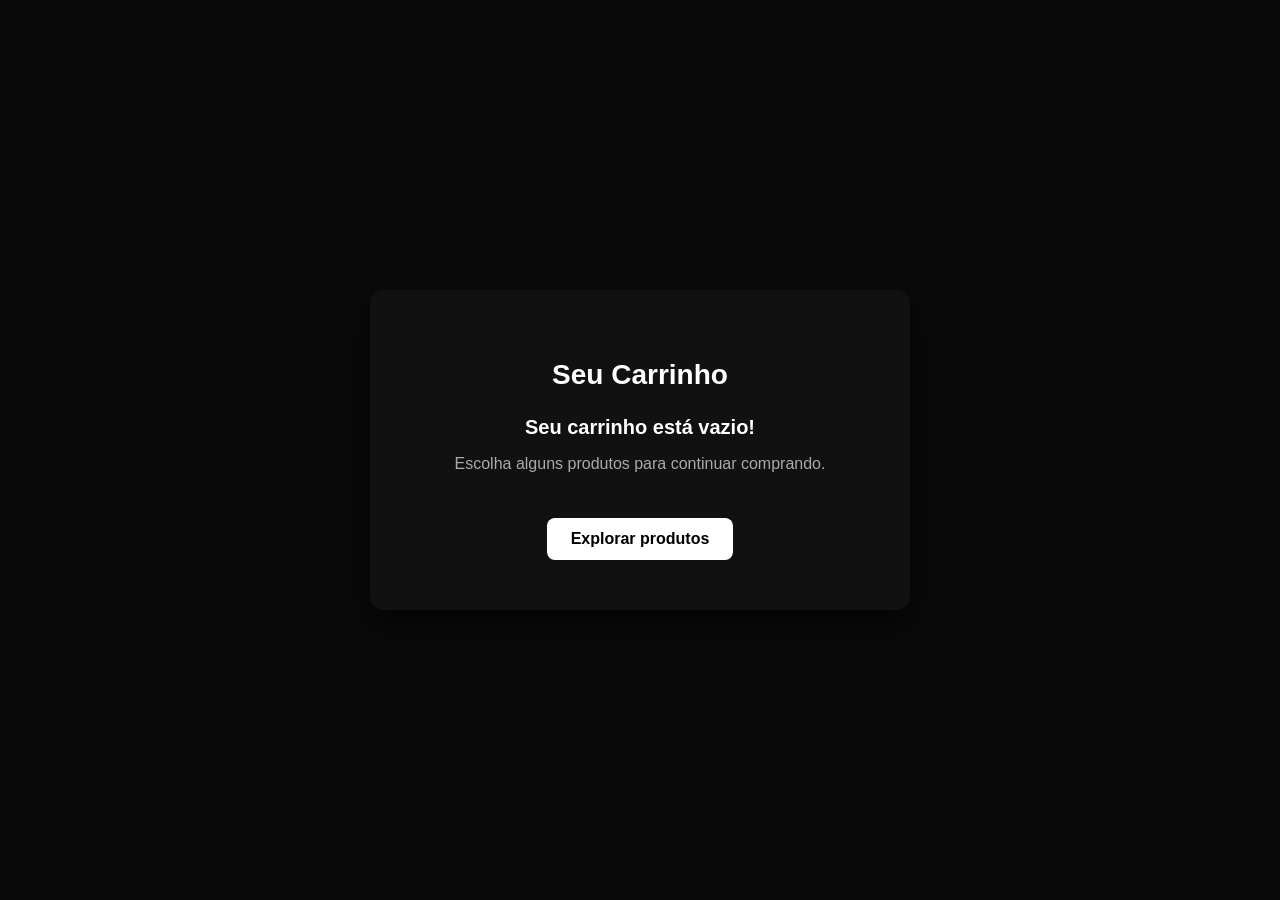
==== carrinho.html @ 2c719346 "Implementação do carrinho, seleção de tamanhos e melhorias de layout" ====
<!DOCTYPE html>
<html lang="pt-br">
<head>
<meta charset="UTF-8">
<title>Carrinho</title>
<link rel="stylesheet" href="style.css">
</head>

<body class="pagina-carrinho">
<div class="carrinho-container">

<h1>Seu Carrinho</h1>

<div id="carrinho"></div>

<a href="index.html" class="voltar-compras">Explorar produtos</a>

</div>

<script src="carrinho.js"></script>

</body>
</html>
---- style.css ----
body{
    margin:0;
    font-family: Arial, Helvetica, sans-serif;
    background:#0a0a0a;
    color:white;
}

.logo{
font-family: 'Anton', sans-serif;
font-size:42px;
letter-spacing:4px;
color:rgb(0, 0, 0);
}

.header{
display:flex;
align-items:center;
justify-content:space-between;
padding:15px 40px;
background:white;
}

.menu{
display:flex;
justify-content:center;
align-items:center;
gap:35px;
flex:1;
}

.menu a{
text-decoration:none;
color:black;
font-size:16px;
font-weight:500;
}

.menu a:hover{
border-bottom:2px solid black;
padding-bottom:4px;
}

nav a{
text-decoration:none;
color:black;
font-weight:500;
margin-right:25px;
font-size:16px;
}

.banner{
text-align:center;
padding:80px;
background:#111;
color:white;
}

.banner button{
background:white;
color:black;
border:none;
padding:12px 25px;
border-radius: 10px;
text-align: center;
width: 280px;
}

.produtos {
  display: grid;
  grid-template-columns: repeat(3, 1fr);
  grid-auto-rows: auto;
  grid-auto-flow: row;
  align-items: start;
  gap: 30px 20px;
  max-width: 960px;
  margin: 0 auto;
  padding: 0;
}

.produtos h2 {
  grid-column: 1 / -1;
  text-align: center;
  margin-bottom: 20px;
}

.produto{
    background:#f2f2f2;
    padding:20px;
    border-radius:10px;
    text-align:center;
    color:black;
}

.produto img{
  width: 100%;
  height: auto;
  border-radius: 10px;
}

button{
background:black;
color:white;
border:none;
padding:12px 25px;
cursor:pointer;
border-radius:5px;
}

button:hover{
background:#333;
}

.preco{
    font-size: 20px;
    font-weight: bold;
    color: #2ecc71;
    margin: 8px 0 15px 0;
}

.curiosidades {
  display: flex;
  justify-content: center;
  margin-top: 80px;
  padding: 0 80px;
  max-width: 1200px;
}

.curiosidade-balao{
    display: flex;
    align-items: center;
    gap: 20px;
    background: rgb(33, 32, 32);
    color: rgb(253, 253, 253);
    padding: 30px;
    border-radius: 20px;
    box-shadow: 0 10px 30px rgba(0,0,0,0.5);
    max-width: 900px;
}

.curiosidade-balao img{
    width: 250px;
    border-radius: 10px;
    box-shadow: 0 5px 15px rgba(0,0,0,0.3);
}

.texto-curiosidade{
    flex: 1;
}

.texto-curiosidade h2 {
    margin-bottom: 15px;
}

.texto-curiosidade p {
    margin-bottom: 10px;
    line-height: 1.6;
}

.modal {
  display: none;
  position: fixed;
  top: 0;
  left: 0;
  width: 100%;
  height: 100%;
  background: rgba(0,0,0,0.7);
  justify-content: center;
  align-items: center;
}

.modal-conteudo {
  background: #111;
  padding: 30px;
  border-radius: 15px;
  text-align: center;
  color: white;
}

.tamanhos button{
    width:40px;
    height:40px;
    border:none;
    border-radius:6px;
    background:white;
    color:black;
    cursor:pointer;
    font-weight:bold;
    transition:0.2s;
}

/* quando passa o mouse */
.tamanhos button:hover{
    background:#ff3c00;
    color:white;
}

/* quando o tamanho está selecionado */
.tamanhos button.ativo{
    background:#ff3c00;
    color:white;
}

.fechar {
  float: right;
  cursor: pointer;
  font-size: 22px;
}

 /* Voltar as compras */
.voltar-compras{
display:inline-block;
margin-top:20px;
padding:10px 20px;
background:black;
color:white;
text-decoration:none;
border-radius:6px;
}

.voltar-compras:hover{
background:#ff3c00;
}

 carrinho-container{
    background:#111;
    padding:50px 60px;
    border-radius:14px;
    text-align:center;
    width:420px;
    box-shadow:0 15px 35px rgba(0,0,0,0.6);
}

.carrinho-container h1{
    font-size:28px;
    margin-bottom:25px;
}

#carrinho h2{
    font-size:20px;
    margin-bottom:10px;
}

#carrinho p{
    color:#aaa;
    margin-bottom:25px;
}

.voltar-compras{
    display:inline-block;
    padding:12px 24px;
    background:white;
    color:black;
    border-radius:8px;
    text-decoration:none;
    font-weight:bold;
    transition:0.3s;
}

.voltar-compras:hover{
    background:#ff3c00;
    color:white;
}

.pagina-carrinho{
    display:flex;
    justify-content:center;
    align-items:center;
    height:100vh;
}

.carrinho-container{
    background:#111;
    padding:50px 60px;
    border-radius:14px;
    text-align:center;
    width:420px;
    box-shadow:0 15px 35px rgba(0,0,0,0.6);
}
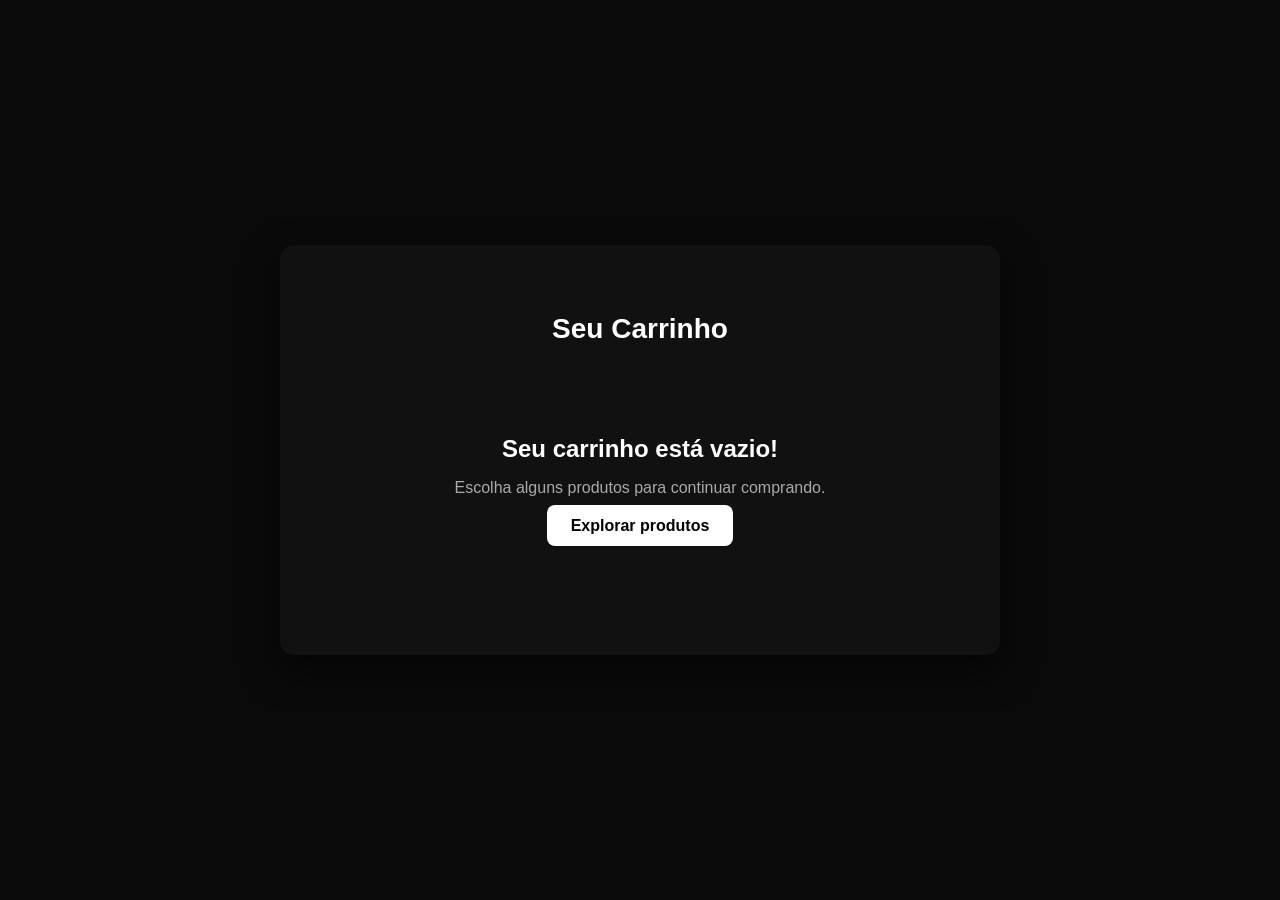
==== commit be6c0951: "feat: melhorias no carrinho, modal de tamanhos e ajustes de layout" ====
--- a/carrinho.html
+++ b/carrinho.html
@@ -13,8 +13,6 @@
 
 <div id="carrinho"></div>
 
-<a href="index.html" class="voltar-compras">Explorar produtos</a>
-
 </div>
 
 <script src="carrinho.js"></script>
--- a/style.css
+++ b/style.css
@@ -5,12 +5,16 @@
     color:white;
 }
 
+/* LOGO */
+
 .logo{
 font-family: 'Anton', sans-serif;
 font-size:42px;
 letter-spacing:4px;
-color:rgb(0, 0, 0);
-}
+color:black;
+}
+
+/* HEADER */
 
 .header{
 display:flex;
@@ -48,6 +52,8 @@
 font-size:16px;
 }
 
+/* BANNER */
+
 .banner{
 text-align:center;
 padding:80px;
@@ -60,41 +66,38 @@
 color:black;
 border:none;
 padding:12px 25px;
-border-radius: 10px;
-text-align: center;
-width: 280px;
-}
-
-.produtos {
-  display: grid;
-  grid-template-columns: repeat(3, 1fr);
-  grid-auto-rows: auto;
-  grid-auto-flow: row;
-  align-items: start;
-  gap: 30px 20px;
-  max-width: 960px;
-  margin: 0 auto;
-  padding: 0;
-}
-
-.produtos h2 {
-  grid-column: 1 / -1;
-  text-align: center;
-  margin-bottom: 20px;
+border-radius:10px;
+text-align:center;
+width:280px;
+}
+
+/* PRODUTOS */
+
+.produtos{
+display:grid;
+grid-template-columns:repeat(3,1fr);
+gap:30px 20px;
+max-width:960px;
+margin:0 auto;
+}
+
+.produtos h2{
+grid-column:1 / -1;
+text-align:center;
+margin-bottom:20px;
 }
 
 .produto{
-    background:#f2f2f2;
-    padding:20px;
-    border-radius:10px;
-    text-align:center;
-    color:black;
+background:#f2f2f2;
+padding:20px;
+border-radius:10px;
+text-align:center;
+color:black;
 }
 
 .produto img{
-  width: 100%;
-  height: auto;
-  border-radius: 10px;
+width:100%;
+border-radius:10px;
 }
 
 button{
@@ -111,161 +114,114 @@
 }
 
 .preco{
-    font-size: 20px;
-    font-weight: bold;
-    color: #2ecc71;
-    margin: 8px 0 15px 0;
-}
-
-.curiosidades {
-  display: flex;
-  justify-content: center;
-  margin-top: 80px;
-  padding: 0 80px;
-  max-width: 1200px;
+font-size:20px;
+font-weight:bold;
+color:#2ecc71;
+margin:8px 0 15px 0;
+}
+
+/* CURIOSIDADES */
+
+.curiosidades{
+display:flex;
+justify-content:center;
+margin-top:80px;
+padding:0 80px;
+max-width:1200px;
 }
 
 .curiosidade-balao{
-    display: flex;
-    align-items: center;
-    gap: 20px;
-    background: rgb(33, 32, 32);
-    color: rgb(253, 253, 253);
-    padding: 30px;
-    border-radius: 20px;
-    box-shadow: 0 10px 30px rgba(0,0,0,0.5);
-    max-width: 900px;
+display:flex;
+align-items:center;
+gap:20px;
+background:#212020;
+color:white;
+padding:30px;
+border-radius:20px;
+box-shadow:0 10px 30px rgba(0,0,0,0.5);
+max-width:900px;
 }
 
 .curiosidade-balao img{
-    width: 250px;
-    border-radius: 10px;
-    box-shadow: 0 5px 15px rgba(0,0,0,0.3);
+width:250px;
+border-radius:10px;
+box-shadow:0 5px 15px rgba(0,0,0,0.3);
 }
 
 .texto-curiosidade{
-    flex: 1;
-}
-
-.texto-curiosidade h2 {
-    margin-bottom: 15px;
-}
-
-.texto-curiosidade p {
-    margin-bottom: 10px;
-    line-height: 1.6;
-}
-
-.modal {
-  display: none;
-  position: fixed;
-  top: 0;
-  left: 0;
-  width: 100%;
-  height: 100%;
-  background: rgba(0,0,0,0.7);
-  justify-content: center;
-  align-items: center;
-}
-
-.modal-conteudo {
-  background: #111;
-  padding: 30px;
-  border-radius: 15px;
-  text-align: center;
-  color: white;
-}
+flex:1;
+}
+
+.texto-curiosidade h2{
+margin-bottom:15px;
+}
+
+.texto-curiosidade p{
+margin-bottom:10px;
+line-height:1.6;
+}
+
+/* MODAL */
+
+.modal{
+display:none;
+position:fixed;
+top:0;
+left:0;
+width:100%;
+height:100%;
+background:rgba(0,0,0,0.7);
+justify-content:center;
+align-items:center;
+z-index:1000;
+}
+
+.modal-conteudo{
+background:#111;
+padding:30px;
+border-radius:15px;
+text-align:center;
+color:white;
+}
+
+/* TAMANHOS */
 
 .tamanhos button{
-    width:40px;
-    height:40px;
-    border:none;
-    border-radius:6px;
-    background:white;
-    color:black;
-    cursor:pointer;
-    font-weight:bold;
-    transition:0.2s;
-}
-
-/* quando passa o mouse */
+width:40px;
+height:40px;
+border:none;
+border-radius:6px;
+background:white;
+color:black;
+cursor:pointer;
+font-weight:bold;
+transition:0.2s;
+}
+
 .tamanhos button:hover{
-    background:#ff3c00;
-    color:white;
-}
-
-/* quando o tamanho está selecionado */
+background:#ff3c00;
+color:white;
+}
+
 .tamanhos button.ativo{
-    background:#ff3c00;
-    color:white;
-}
-
-.fechar {
-  float: right;
-  cursor: pointer;
-  font-size: 22px;
-}
-
- /* Voltar as compras */
-.voltar-compras{
-display:inline-block;
-margin-top:20px;
-padding:10px 20px;
-background:black;
-color:white;
-text-decoration:none;
-border-radius:6px;
-}
-
-.voltar-compras:hover{
 background:#ff3c00;
-}
-
- carrinho-container{
-    background:#111;
-    padding:50px 60px;
-    border-radius:14px;
-    text-align:center;
-    width:420px;
-    box-shadow:0 15px 35px rgba(0,0,0,0.6);
-}
-
-.carrinho-container h1{
-    font-size:28px;
-    margin-bottom:25px;
-}
-
-#carrinho h2{
-    font-size:20px;
-    margin-bottom:10px;
-}
-
-#carrinho p{
-    color:#aaa;
-    margin-bottom:25px;
-}
-
-.voltar-compras{
-    display:inline-block;
-    padding:12px 24px;
-    background:white;
-    color:black;
-    border-radius:8px;
-    text-decoration:none;
-    font-weight:bold;
-    transition:0.3s;
-}
-
-.voltar-compras:hover{
-    background:#ff3c00;
-    color:white;
-}
+color:white;
+}
+
+.fechar{
+float:right;
+cursor:pointer;
+font-size:22px;
+}
+
+/* PÁGINA DO CARRINHO */
 
 .pagina-carrinho{
     display:flex;
     justify-content:center;
     align-items:center;
     height:100vh;
+    background: #0a0a0a;
 }
 
 .carrinho-container{
@@ -273,8 +229,141 @@
     padding:50px 60px;
     border-radius:14px;
     text-align:center;
-    width:420px;
+    width:90%;
+    max-width:600px;
     box-shadow:0 15px 35px rgba(0,0,0,0.6);
-}
-
-
+    color: white;
+}
+
+.carrinho-container h1{
+    font-size:28px;
+    margin-bottom:30px;
+    color: white;
+}
+
+#carrinho {
+    margin-bottom: 30px;
+}
+
+.produto-card {
+    display: flex;
+    align-items: center;
+    background: #222;
+    border-radius: 12px;
+    padding: 20px;
+    margin-bottom: 20px;
+    box-shadow: 0 4px 12px rgba(0,0,0,0.3);
+    gap: 20px;
+}
+
+.produto-imagem {
+    width: 120px;
+    height: 120px;
+    object-fit: cover;
+    border-radius: 8px;
+    flex-shrink: 0;
+}
+
+.produto-info {
+    flex: 1;
+    text-align: left;
+}
+
+.produto-nome {
+    font-size: 24px;
+    margin: 0 0 10px 0;
+    color: white;
+}
+
+.produto-preco {
+    font-size: 20px;
+    color: #2ecc71;
+    margin: 0 0 10px 0;
+    font-weight: bold;
+}
+
+.produto-tamanho {
+    font-size: 16px;
+    color: #aaa;
+    margin: 0;
+}
+
+.botoes-carrinho {
+    display: flex;
+    gap: 15px;
+    justify-content: center;
+    flex-wrap: wrap;
+}
+
+.btn-finalizar, .btn-explorar {
+    padding: 12px 24px;
+    border: none;
+    border-radius: 8px;
+    font-size: 16px;
+    font-weight: bold;
+    cursor: pointer;
+    text-decoration: none;
+    transition: background 0.3s;
+}
+
+.btn-finalizar {
+    background: #ff3c00;
+    color: white;
+}
+
+.btn-finalizar:hover {
+    background: #e63900;
+}
+
+.btn-explorar {
+    background: white;
+    color: black;
+}
+
+.btn-explorar:hover {
+    background: #f0f0f0;
+}
+
+.carrinho-vazio {
+    text-align: center;
+    padding: 40px 20px;
+}
+
+.carrinho-vazio h2 {
+    font-size: 24px;
+    margin-bottom: 10px;
+    color: white;
+}
+
+.carrinho-vazio p {
+    color: #aaa;
+    margin-bottom: 20px;
+}
+
+/* Responsividade básica */
+@media (max-width: 768px) {
+    .carrinho-container {
+        padding: 30px 20px;
+        width: 95%;
+    }
+
+    .produto-card {
+        flex-direction: column;
+        text-align: center;
+        gap: 15px;
+    }
+
+    .produto-info {
+        text-align: center;
+    }
+
+    .botoes-carrinho {
+        flex-direction: column;
+        align-items: center;
+    }
+
+    .btn-finalizar, .btn-explorar {
+        width: 100%;
+        max-width: 200px;
+    }
+}
